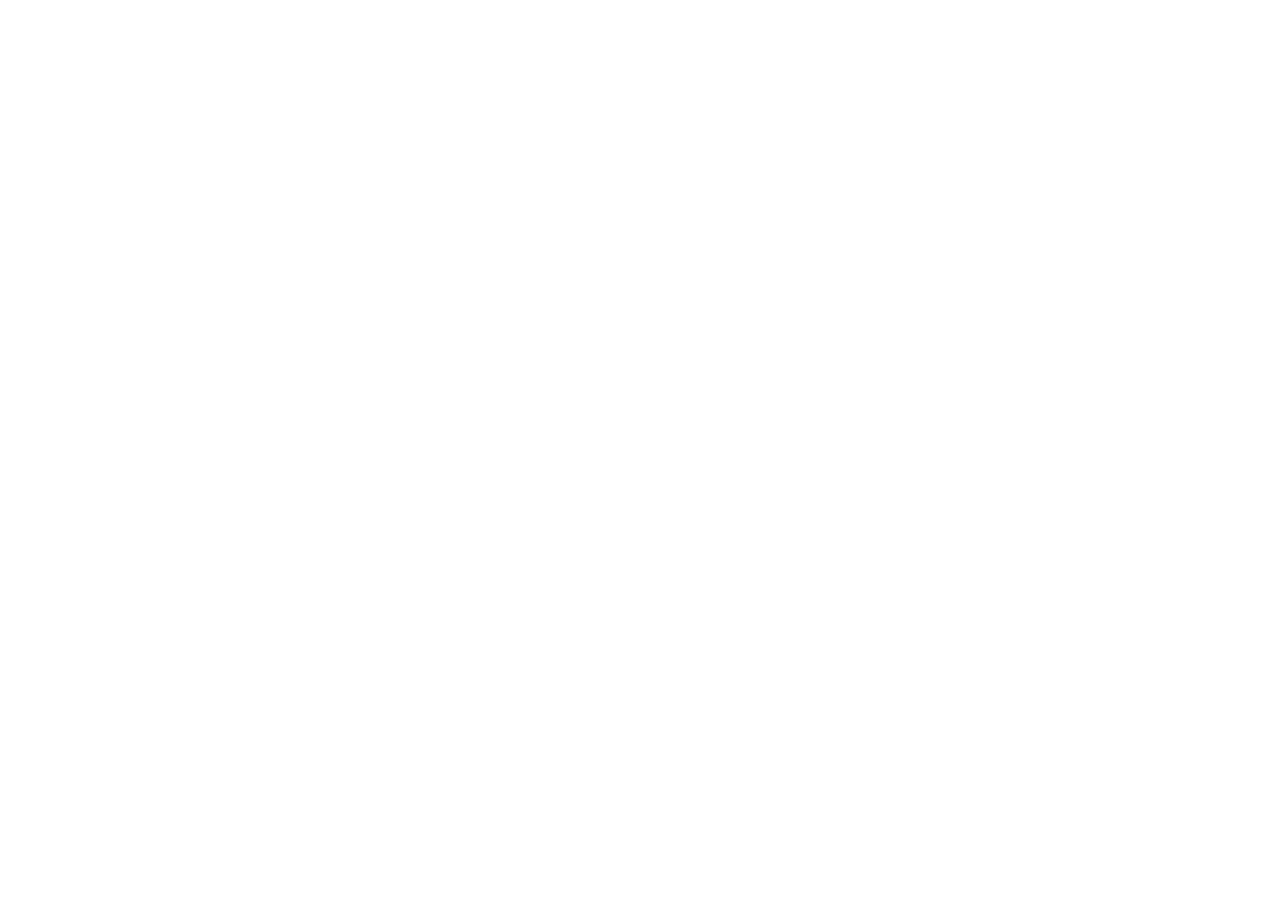
==== index.html @ bbae191f "my first commit" ====
<!DOCTYPE html>
<html lang="en">
<head>
    <meta charset="UTF-8">
    <meta http-equiv="X-UA-Compatible" content="IE=edge">
    <meta name="viewport" content="width=device-width, initial-scale=1.0">
    <title>Document</title>
</head>
<body>
    
</body>
</html>
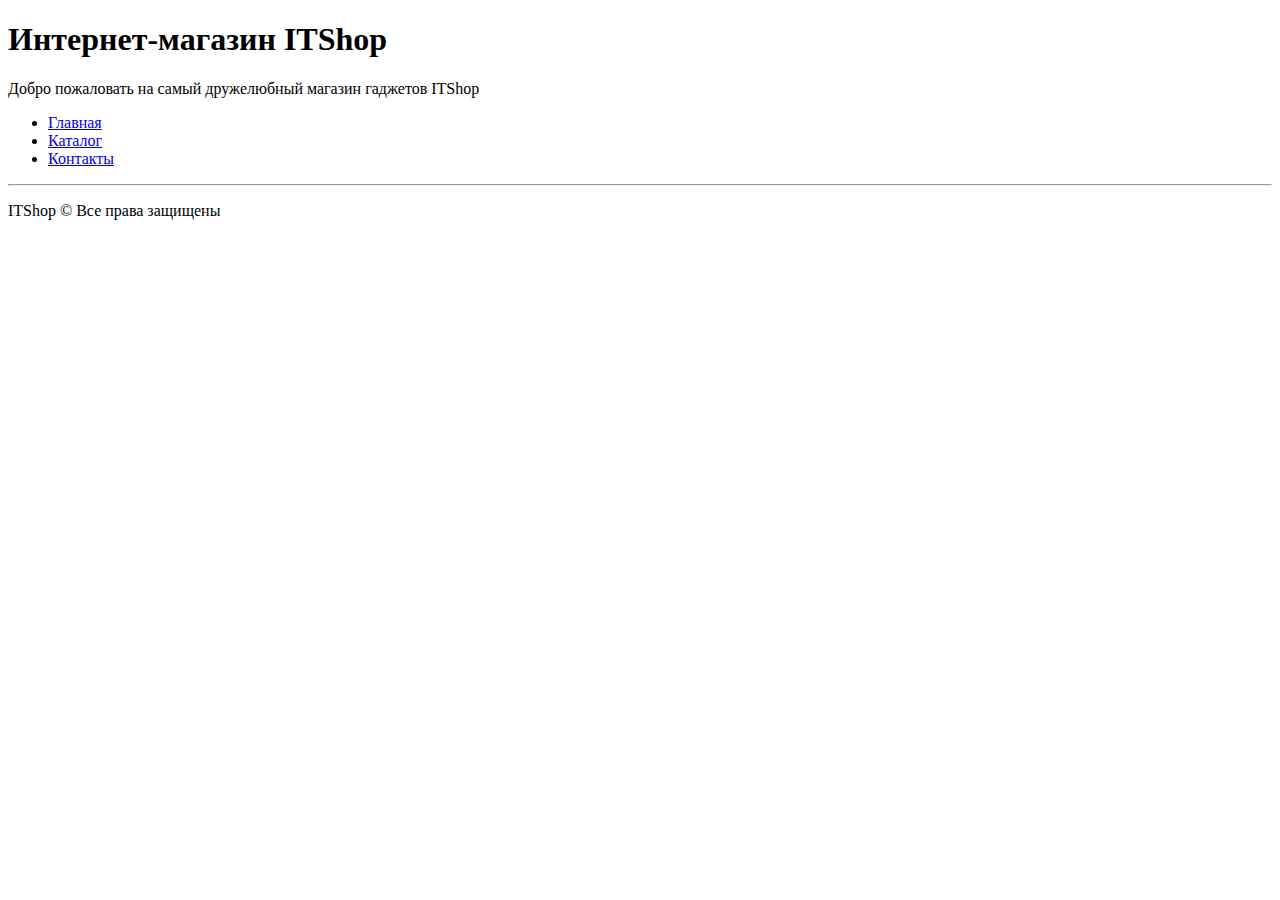
==== commit 7cdee3a9: "v0.1" ====
--- a/index.html
+++ b/index.html
@@ -1,12 +1,24 @@
 <!DOCTYPE html>
 <html lang="en">
+
 <head>
     <meta charset="UTF-8">
-    <meta http-equiv="X-UA-Compatible" content="IE=edge">
-    <meta name="viewport" content="width=device-width, initial-scale=1.0">
-    <title>Document</title>
+    <title>Главная страница</title>
+    <link rel="stylesheet" href="../HomeWork3/css/style.css">
 </head>
+
 <body>
-    
+    <h1>Интернет-магазин ITShop</h1>
+    <p>Добро пожаловать на самый дружелюбный магазин гаджетов ITShop</p>
+    <ul class="menu">
+        <li><a href="#">Главная</a><br></li>
+        <li><a href="catalog/catalog.html">Каталог</a></li>
+        <li><a href="contacts.html">Контакты</a><br></li>
+
+    </ul>
+    <hr>
+    <p>ITShop &copy; Все права защищены</p>
+
 </body>
+
 </html>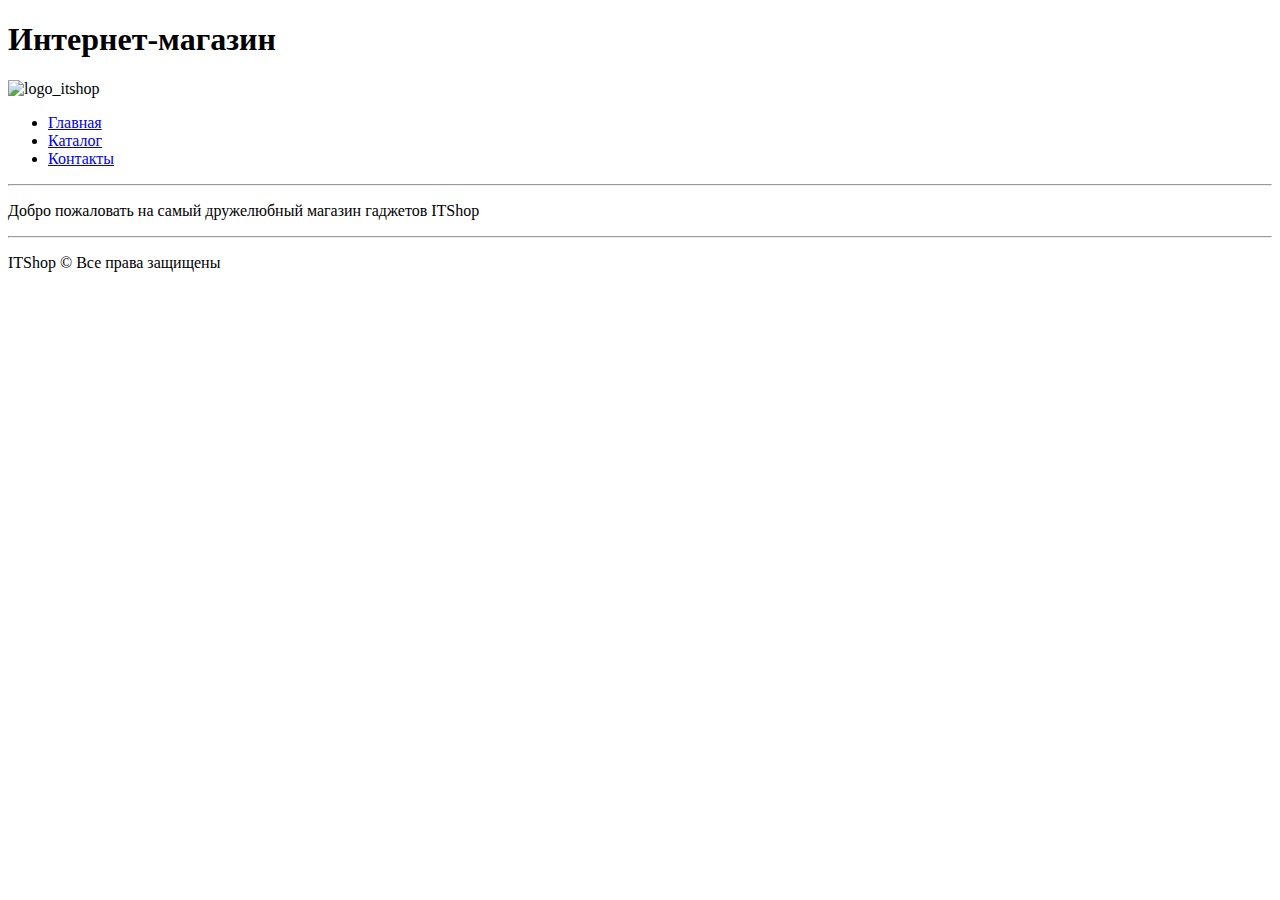
==== commit 84038277: "V0.3" ====
--- a/index.html
+++ b/index.html
@@ -4,21 +4,27 @@
 <head>
     <meta charset="UTF-8">
     <title>Главная страница</title>
-    <link rel="stylesheet" href="../HomeWork3/css/style.css">
+    <link rel="stylesheet" href="../website/css/style.css">
 </head>
 
 <body>
-    <h1>Интернет-магазин ITShop</h1>
-    <p>Добро пожаловать на самый дружелюбный магазин гаджетов ITShop</p>
-    <ul class="menu">
-        <li><a href="#">Главная</a><br></li>
-        <li><a href="catalog/catalog.html">Каталог</a></li>
-        <li><a href="contacts.html">Контакты</a><br></li>
-
-    </ul>
-    <hr>
-    <p>ITShop &copy; Все права защищены</p>
-
+    <div class="header">
+        <h1>Интернет-магазин</h1>
+        <img src="../website/img/logo.png" alt="logo_itshop" width="350" height="100">
+        <ul class="menu">
+            <li><a href="#">Главная</a></li>
+            <li><a href="catalog/catalog.html">Каталог</a></li>
+            <li><a href="contacts.html">Контакты</a><br></li>
+        </ul>
+        <hr>
+    </div>
+    <div class="body_index">
+        <p>Добро пожаловать на самый дружелюбный магазин гаджетов ITShop</p>
+    </div>
+    <div class="footer">
+        <hr>
+        <p>ITShop &copy; Все права защищены</p>
+    </div>
 </body>
 
 </html>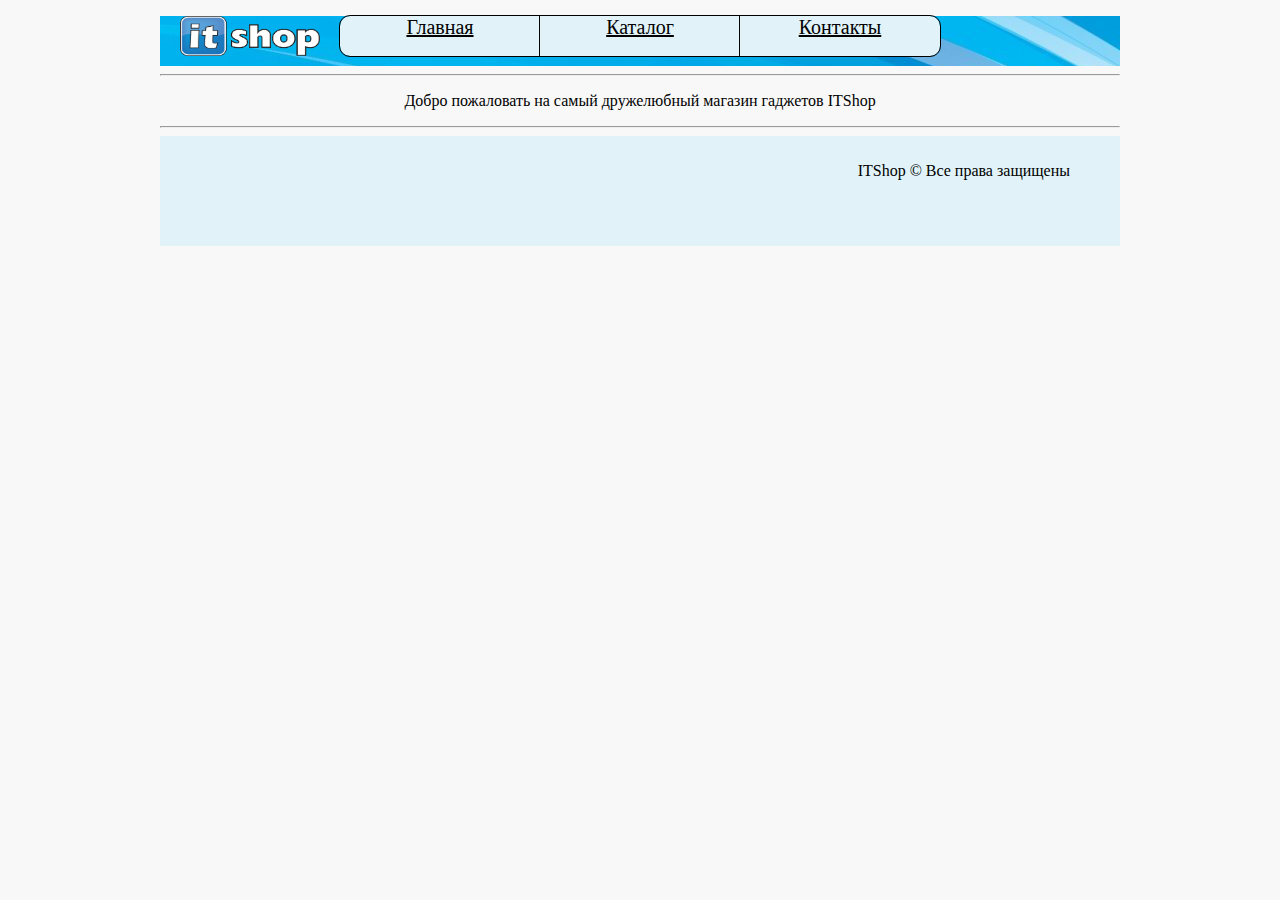
==== commit 3ff6fb65: "v0.6" ====
--- a/index.html
+++ b/index.html
@@ -4,26 +4,30 @@
 <head>
     <meta charset="UTF-8">
     <title>Главная страница</title>
-    <link rel="stylesheet" href="../website/css/style.css">
+    <link rel="stylesheet" href="/css/style.css">
 </head>
 
 <body>
-    <div class="header">
-        <h1>Интернет-магазин</h1>
-        <img src="../website/img/logo.png" alt="logo_itshop" width="350" height="100">
-        <ul class="menu">
-            <li><a href="#">Главная</a></li>
-            <li><a href="catalog/catalog.html">Каталог</a></li>
-            <li><a href="contacts.html">Контакты</a><br></li>
-        </ul>
+    <div class="container">
+        <div class="header">
+
+            <div class="logo"><img src="/img/logo.png" alt="logo_itshop"></div>
+            <ul class="menu">
+                <li><a href="#">Главная</a></li>
+                <li><a href="catalog/catalog.html">Каталог</a></li>
+                <li><a href="contacts.html">Контакты</a><br></li>
+            </ul>
+            
+        </div>
         <hr>
-    </div>
-    <div class="body_index">
-        <p>Добро пожаловать на самый дружелюбный магазин гаджетов ITShop</p>
-    </div>
-    <div class="footer">
+        <div class="body_index">
+            <p>Добро пожаловать на самый дружелюбный магазин гаджетов ITShop</p>
+        </div>
         <hr>
-        <p>ITShop &copy; Все права защищены</p>
+        <div class="footer">
+            
+            <p>ITShop &copy; Все права защищены</p>
+        </div>
     </div>
 </body>
 
--- a/css/style.css
+++ b/css/style.css
@@ -0,0 +1,226 @@
+body {
+  background-color: #f8f8f8;
+}
+
+.container  {
+	width: 960px;
+	margin: 0 auto;
+}
+.header{
+  height:50px;
+  
+}
+
+.header > ul > li {
+  margin: 0 auto;
+  float: left;
+  height: 40px;
+  outline: 1px solid black;
+  width: 100px;
+  text-align: center;
+  background-color: rgb(225, 243, 248);
+  padding-left:50px;
+  padding-right: 50px;
+  
+}
+
+.menu li:first-child {
+  border-top-left-radius: 10px;
+  border-bottom-left-radius: 10px;
+}
+
+.menu li:last-child {
+  border-bottom-right-radius: 10px;
+  border-top-right-radius: 10px;
+}
+
+.logo img{
+  width: 140px;
+  float: left;
+  height: 40px;
+  padding-left: 20px;
+  padding-right: 20px;
+}
+.header ul li:hover {
+  background-color: rgb(199, 207, 244);
+}
+
+.menu > li > a {
+  font-size: 20px;
+  font-style: normal;
+  color: rgb(0, 0, 0);
+  text-align:right;
+}
+
+.menu > li {
+  list-style-type: none;
+}
+
+.products_h2 {
+  color: rgb(0, 0, 0);
+  font-size: 18px;
+  font-weight: 400;
+  background-color: #eaeaea;
+}
+
+.detailed_product_description {
+  color: #484343;
+  font-size: 16px;
+  font-weight: 400;
+  line-height: 24px;
+  text-align: left;
+}
+
+.short_product_description {
+  color: #707070;
+  font-size: 14px;
+  font-style: italic;
+  line-height: 16px;
+}
+
+input[type="text"] {
+  font-family: normal;
+  font-size: 16px;
+  width: 300px;
+  height: 20px;
+  color: black;
+}
+
+.body_catalog a:hover,
+.header ul li a:hover {
+  color: blue;
+}
+
+.body_catalog a:active,
+.header ul li a:active {
+  color: coral;
+}
+
+.body_catalog a {
+  font-style: normal;
+  color: black;
+}
+
+.body_catalog a img,
+.body_products img {
+  outline: 2px solid black;
+}
+
+.body_products img:hover {
+  outline: none;
+}
+
+input[type="email"]:focus {
+  color: #1625ff;
+  background-color: #eaeaea;
+}
+
+input[type="text"],
+textarea {
+  text-transform: capitalize;
+}
+
+.short_product_description:first-letter,
+.detailed_product_description:first-letter {
+  font-size: 25px;
+  color: black;
+}
+
+.table_characteristics,
+.table_characteristics td {
+  border: 1px solid #000;
+  border-collapse: collapse;
+  color: rgb(0, 0, 0);
+  font-style: oblique;
+  font-size: 16px;
+}
+
+.table_catalog,
+.table_catalog td,
+.table_catalog th {
+  border: 2px solid #000;
+  border-collapse: collapse;
+  text-align: center;
+}
+
+.table_catalog thead tr th {
+  height: 50px;
+}
+
+.table_catalog th {
+  background-color: rgb(225, 243, 248);
+}
+
+.footer{
+  text-align: right;
+  height:100px;
+  background-color: rgb(225, 243, 248);
+  padding-right: 50px;
+  padding-top: 10px;
+}
+
+.catalog_product{
+  float:left;
+  padding-left: 70px;
+  padding-right: 70px;
+  padding-bottom: 50px;
+  text-align:center;
+}
+
+.body_catalog > h1{
+  text-align: center;
+}
+
+.body_index{
+  text-align:center;
+}
+
+.catalog_img{
+  height:100px;
+  width:100px;
+}
+
+.short_product_description{
+  height:300px;
+}
+
+.products_img{
+  float: left;
+  height:200px;
+  width:200px;
+  
+}
+
+.button_buy input[type="submit"] {
+	width: 120px;
+	height: 50px;
+	background-color: rgb(225, 243, 248);
+	font-size: 14px;
+	text-transform: uppercase;
+	color: black;
+	font-weight: bold;
+	border-radius: 10px;
+	outline: 1px solid black;
+	margin: 0 0 0 20px;
+}
+.button_buy input[type="submit"]:hover {
+	background-color: rgb(66, 195, 255);
+	color: black;
+}
+.button_buy input[type="submit"]:active {
+	background-color: coral;
+}
+.contacts_map,
+.body_contacts iframe{
+  width:100%;
+  height:374px;
+}
+
+.header{
+  background: url("/img/background.jpg")
+}
+
+
+
+
+
